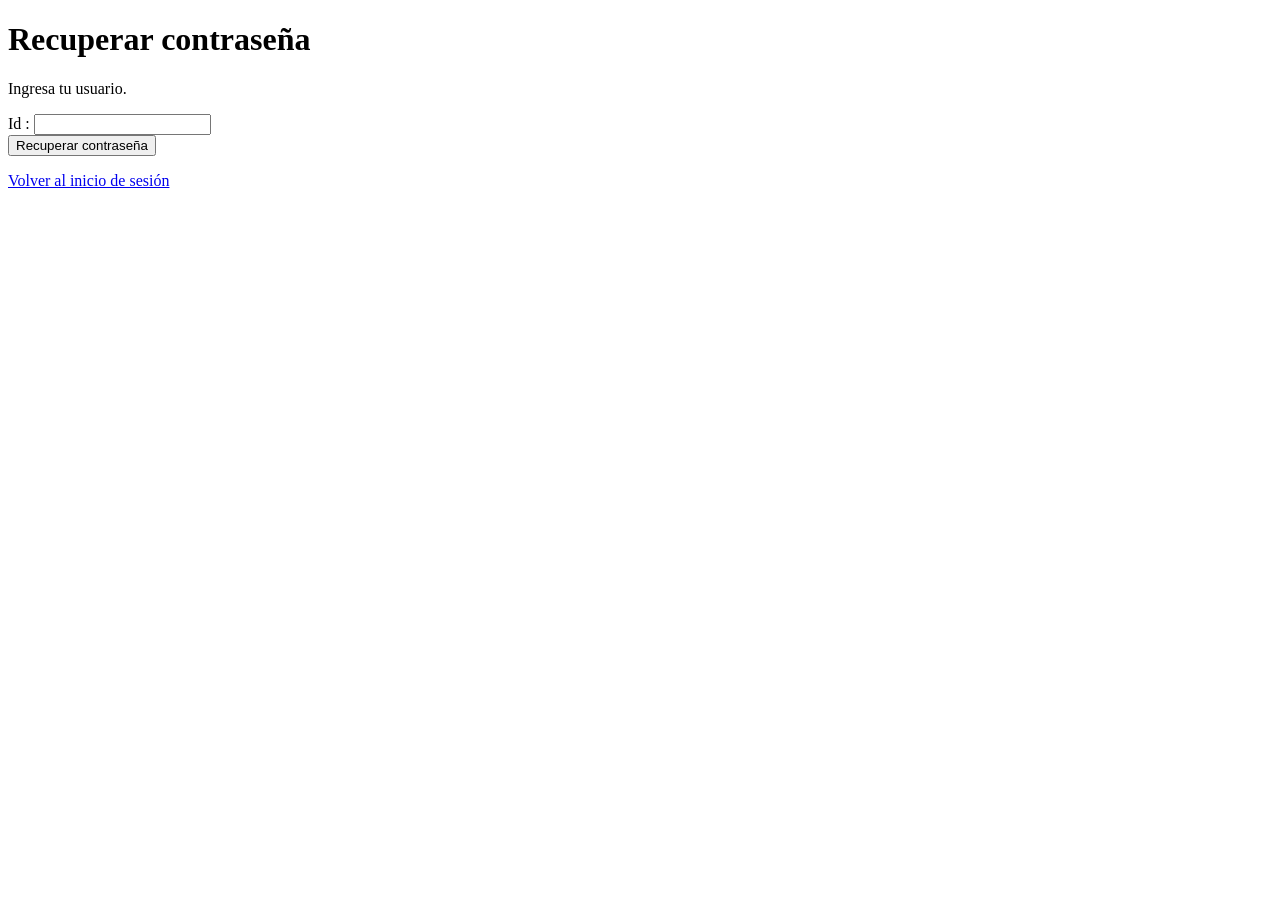
==== criptografia/src/main/resources/static/cambiar-pwd.html @ 706cf187 "Subida de datos" ====
<!DOCTYPE html>
<html lang="es">

<head>
    <meta charset="UTF-8">
    <meta name="viewport" content="width=device-width, initial-scale=1.0">
    <title>Reestablecer contraseña </title>
</head>

<body>
    <h1>Reestablece tu contraseña </h1>
    <p>Ingresa el código de 6 dígitos que enviamos a tu correo y escribe tu nueva contraseña.</p>
    <p>Cambiando contraseña para el usuario: <strong id="usuarioRecuperacion">Cargando...</strong></p>

    <form id="formCambiarPwd">
        <label for="codigo">Código de verificación </label>
        <input type="text" id="codigo" placeholder="Ingresa el código de 6 dígitos" required>
        <br>
        <label for="nuevaPwd">Nueva contraseña </label>
        <input type="password" id="nuevaPwd" placeholder="Ingresa tu nueva contraseña" required>
        <br>
        <label for="nuevaPwd2">Confirmar Nueva Contraseña:</label><br>
        <input type="password" id="nuevaPwd2" placeholder="Repite tu nueva contraseña" required>
        <br>
        <button type="submit">Cambiar contraseña</button>
    </form>
    <p><a href="./index.html">Cancelar y volver al inicio de sesión.</a></p>
    <script src="./js/peticiones.js"></script>
</body>

</html>
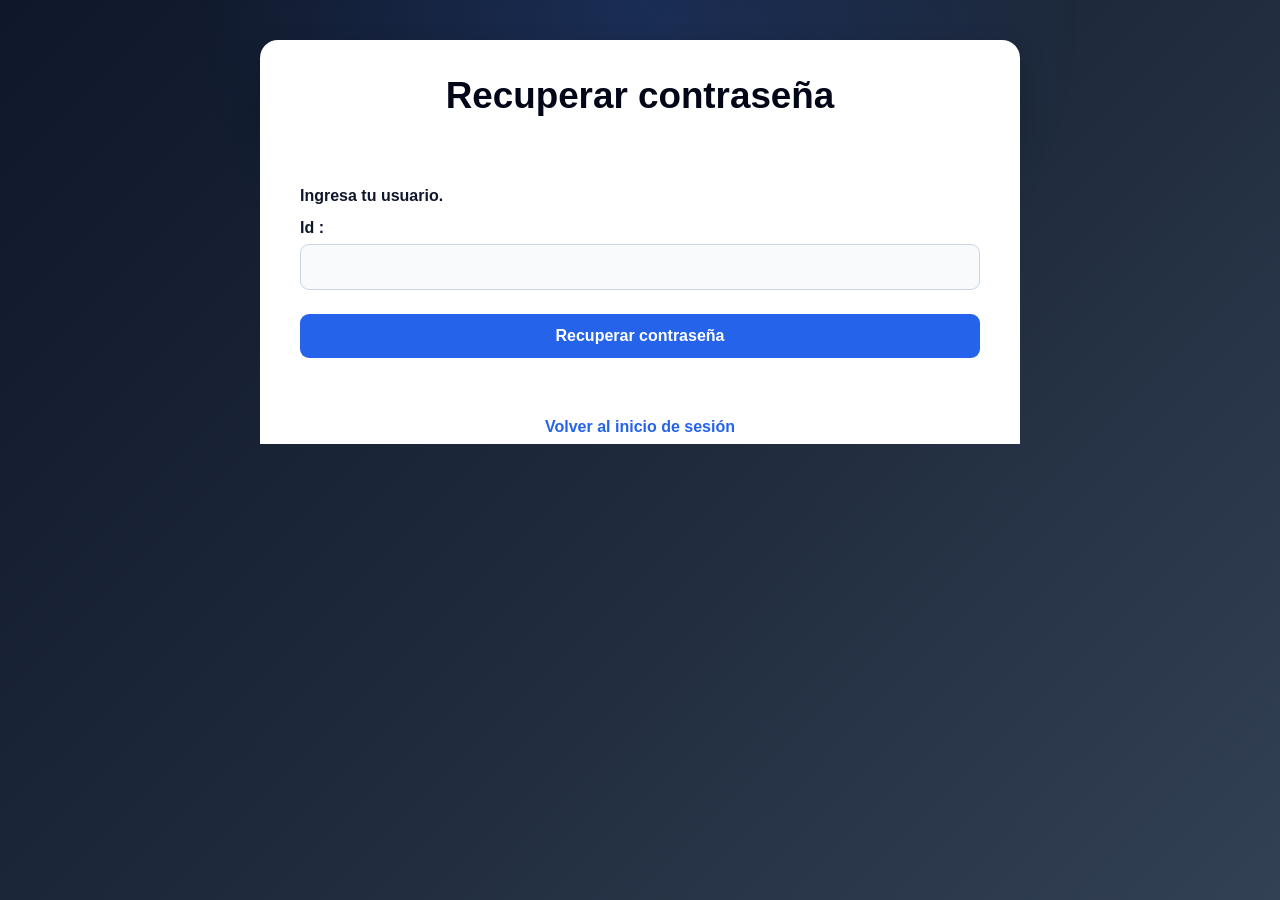
==== commit 72d53400: "Añadido de CSS" ====
--- a/criptografia/src/main/resources/static/cambiar-pwd.html
+++ b/criptografia/src/main/resources/static/cambiar-pwd.html
@@ -5,6 +5,7 @@
     <meta charset="UTF-8">
     <meta name="viewport" content="width=device-width, initial-scale=1.0">
     <title>Reestablecer contraseña </title>
+    <link rel="stylesheet" href="style.css">
 </head>
 
 <body>
--- a/criptografia/src/main/resources/static/style.css
+++ b/criptografia/src/main/resources/static/style.css
@@ -0,0 +1,364 @@
+/* =========================================
+   PRACTICA 6 - CRIPTOGRAFIA
+   CSS GENERAL DEL SISTEMA
+   ========================================= */
+
+* {
+    box-sizing: border-box;
+    margin: 0;
+    padding: 0;
+}
+
+html {
+    min-height: 100%;
+}
+
+body {
+    min-height: 100vh;
+    font-family: Arial, Helvetica, sans-serif;
+    background: linear-gradient(135deg, #0f172a, #1e293b, #334155);
+    color: #020617;
+    padding: 40px 20px;
+
+    display: flex;
+    flex-direction: column;
+    align-items: center;
+}
+
+/* Fondo decorativo */
+body::before {
+    content: "";
+    position: fixed;
+    inset: 0;
+    background: radial-gradient(circle at top, rgba(37, 99, 235, 0.18), transparent 40%);
+    pointer-events: none;
+    z-index: -1;
+}
+
+/* =========================================
+   ESTRUCTURA GENERAL DE TARJETA
+   ========================================= */
+
+h1,
+form,
+body > p,
+body > a,
+h2,
+img,
+div {
+    width: 100%;
+    max-width: 760px;
+    background-color: #ffffff;
+}
+
+/* Título superior */
+h1 {
+    padding: 35px 40px 22px 40px;
+    border-radius: 18px 18px 0 0;
+    text-align: center;
+    font-size: 2.3rem;
+    color: #020617;
+    box-shadow: 0 12px 28px rgba(0, 0, 0, 0.22);
+}
+
+/* =========================================
+   FORMULARIOS
+   ========================================= */
+
+form {
+    padding: 30px 40px 35px 40px;
+    border-radius: 0;
+    box-shadow: none;
+}
+
+form p {
+    margin: 18px 0 8px 0;
+    font-size: 1rem;
+    font-weight: bold;
+    color: #0f172a;
+}
+
+label {
+    display: block;
+    margin-top: 14px;
+    margin-bottom: 7px;
+    font-weight: bold;
+    color: #0f172a;
+}
+
+input {
+    width: 100%;
+    padding: 13px 15px;
+    border: 1px solid #cbd5e1;
+    border-radius: 9px;
+    background-color: #f8fafc;
+    font-size: 1rem;
+    outline: none;
+    transition: 0.2s;
+}
+
+input:focus {
+    border-color: #2563eb;
+    background-color: #ffffff;
+    box-shadow: 0 0 0 3px rgba(37, 99, 235, 0.18);
+}
+
+button {
+    width: 100%;
+    margin-top: 24px;
+    padding: 13px 18px;
+    background-color: #2563eb;
+    color: #ffffff;
+    border: none;
+    border-radius: 9px;
+    font-size: 1rem;
+    font-weight: bold;
+    cursor: pointer;
+    transition: 0.2s;
+}
+
+button:hover {
+    background-color: #1d4ed8;
+    transform: translateY(-1px);
+}
+
+button:active {
+    transform: scale(0.98);
+}
+
+/* =========================================
+   TEXTOS Y ENLACES
+   ========================================= */
+
+p {
+    font-size: 1rem;
+    color: #0f172a;
+}
+
+a {
+    color: #2563eb;
+    font-weight: bold;
+    text-decoration: none;
+}
+
+a:hover {
+    color: #1d4ed8;
+    text-decoration: underline;
+}
+
+/* =========================================
+   BLOQUES DESPUÉS DEL FORMULARIO
+   ========================================= */
+
+/* Primer párrafo después del formulario */
+form + p {
+    text-align: center;
+    padding: 25px 40px 8px 40px;
+    margin: 0;
+    box-shadow: none;
+}
+
+/* Enlace después del primer párrafo */
+form + p + a {
+    display: block;
+    text-align: center;
+    padding: 0 40px 25px 40px;
+    margin: 0;
+    box-shadow: none;
+}
+
+/* Segundo párrafo después del formulario */
+form + p + a + p {
+    text-align: center;
+    padding: 8px 40px 0 40px;
+    margin: 0;
+    box-shadow: none;
+    border: none;
+}
+
+/* Segundo enlace después del formulario */
+form + p + a + p + a {
+    display: block;
+    text-align: center;
+    padding: 6px 40px 35px 40px;
+    margin: 0;
+    border: none;
+    border-radius: 0 0 18px 18px;
+    box-shadow: none;
+}
+
+/* Caso como recuperar contraseña: form + p con enlace dentro */
+form + p:last-child {
+    padding: 35px 40px 35px 40px;
+    border-radius: 0 0 18px 18px;
+    box-shadow: 0 12px 28px rgba(0, 0, 0, 0.22);
+}
+
+/* Enlace dentro de párrafo final */
+form + p:last-child a {
+    display: inline-block;
+}
+
+/* Si una página termina directamente en formulario */
+form:last-child {
+    border-radius: 0 0 18px 18px;
+    box-shadow: 0 12px 28px rgba(0, 0, 0, 0.22);
+}
+
+/* =========================================
+   PÁGINAS CON TEXTO ANTES DEL FORMULARIO
+   verificar.html y cambiar-pwd.html
+   ========================================= */
+
+h1 + p {
+    padding: 25px 40px 5px 40px;
+    text-align: center;
+    margin: 0;
+}
+
+h1 + p + p {
+    padding: 10px 40px 5px 40px;
+    text-align: center;
+    margin: 0;
+}
+
+h1 + p + form {
+    padding-top: 25px;
+}
+
+h1 + p + p + form {
+    padding-top: 25px;
+}
+
+/* =========================================
+   PÁGINA DE INICIO
+   ========================================= */
+
+img {
+    height: auto;
+    padding: 20px 40px;
+    object-fit: cover;
+}
+
+h2 {
+    padding: 20px 40px 10px 40px;
+    color: #2563eb;
+    font-size: 1.5rem;
+}
+
+div {
+    padding: 20px 40px 35px 40px;
+    line-height: 1.6;
+}
+
+div p {
+    margin-bottom: 14px;
+}
+
+div b {
+    color: #020617;
+}
+
+div i {
+    color: #2563eb;
+}
+
+strong {
+    color: #2563eb;
+}
+
+/* Enlace final de inicio.html */
+div + p {
+    text-align: center;
+    padding: 20px 40px 35px 40px;
+    border-radius: 0 0 18px 18px;
+    box-shadow: 0 12px 28px rgba(0, 0, 0, 0.22);
+}
+
+body > h1:first-of-type {
+    border-radius: 18px 18px 0 0;
+}
+
+body > h1:not(:last-child),
+body > form:not(:last-child),
+body > p:not(:last-child),
+body > a:not(:last-child),
+body > div:not(:last-child),
+body > img:not(:last-child),
+body > h2:not(:last-child) {
+    border-bottom-left-radius: 0;
+    border-bottom-right-radius: 0;
+}
+
+
+body > :last-child {
+    border-radius: 0 0 18px 18px;
+    box-shadow: 0 12px 28px rgba(0, 0, 0, 0.22);
+}
+
+script {
+    display: none;
+}
+
+/* =========================================
+   RESPONSIVO
+   ========================================= */
+
+@media (max-width: 700px) {
+    body {
+        padding: 25px 14px;
+    }
+
+    h1 {
+        font-size: 1.8rem;
+        padding: 28px 24px 15px 24px;
+    }
+
+    form {
+        padding: 24px;
+    }
+
+    form + p,
+    form + p + a,
+    form + p + a + p,
+    form + p + a + p + a,
+    form + p:last-child,
+    h1 + p,
+    h1 + p + p,
+    div + p,
+    h2,
+    img,
+    div {
+        padding-left: 24px;
+        padding-right: 24px;
+    }
+
+    input,
+    button {
+        font-size: 0.95rem;
+    }
+
+form + p + a + p {
+    padding-bottom: 0;
+    box-shadow: none;
+}
+
+form + p + a + p + a {
+    padding-top: 6px;
+    border-top: none;
+    box-shadow: none;
+}
+
+/* La sombra solo queda al final de toda la tarjeta */
+body > a:last-of-type,
+body > p:last-of-type {
+    box-shadow: none;
+}
+
+/* Cierre visual correcto de la tarjeta */
+body > :last-child {
+    border-radius: 0 0 18px 18px;
+    box-shadow: 0 12px 28px rgba(0, 0, 0, 0.22);
+    border-top: none;
+}
+}
